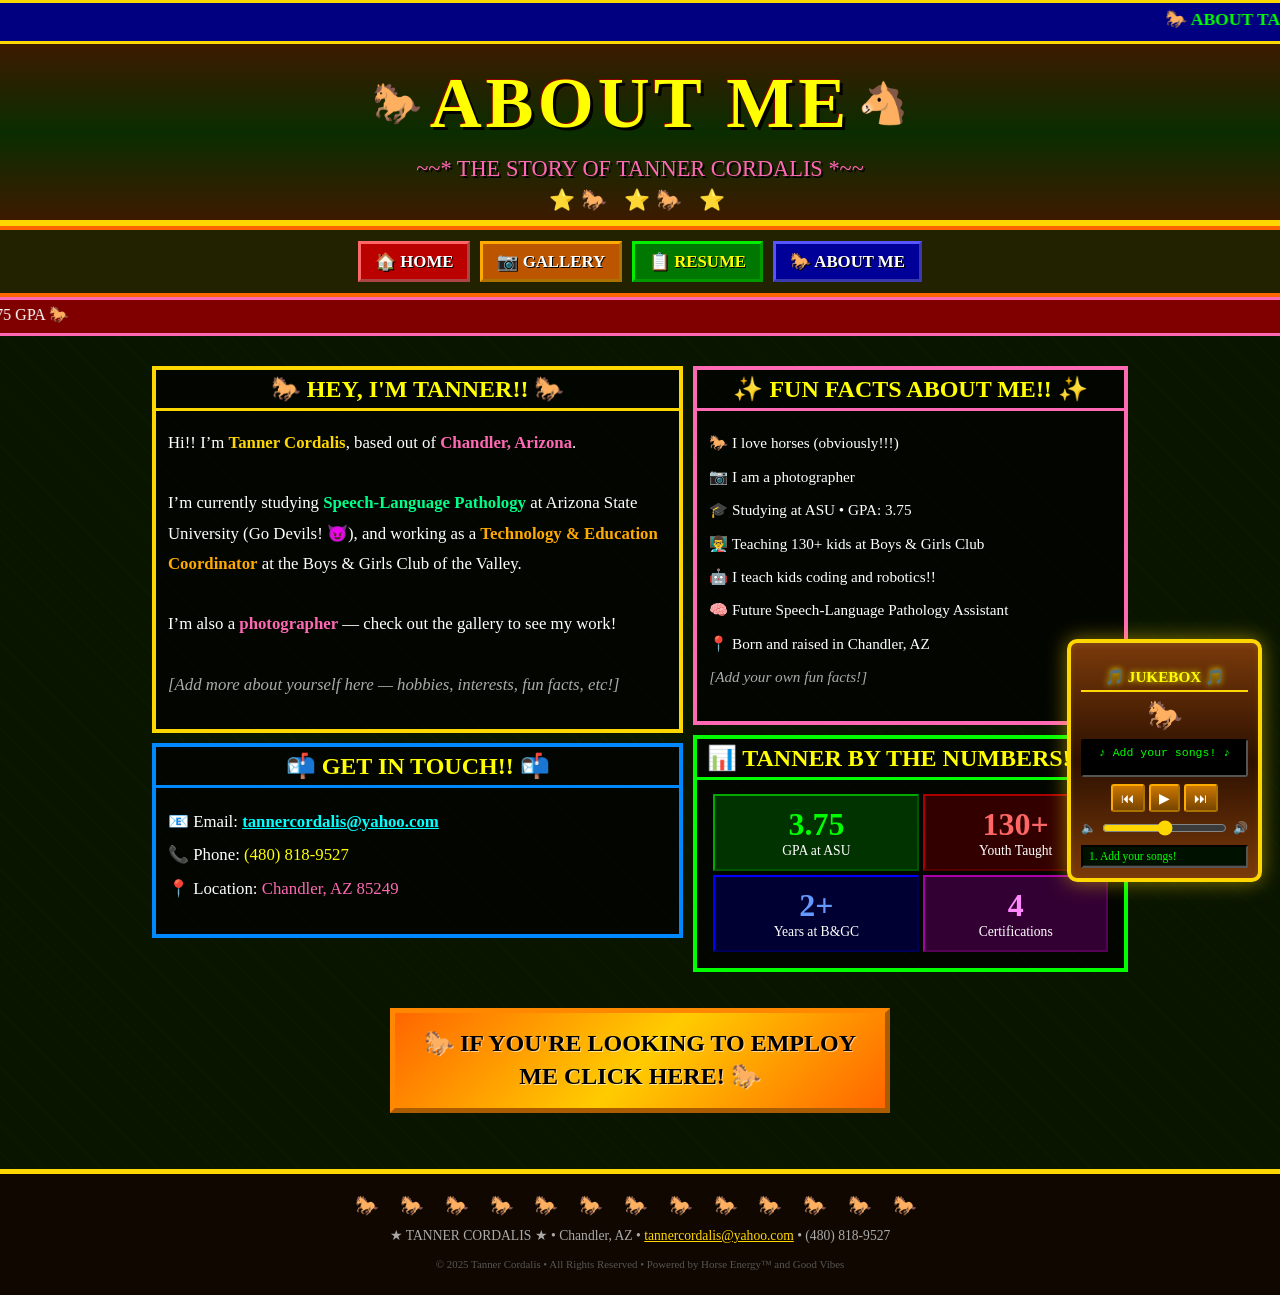
==== about.html @ 02595e69 "Initial commit — horse themed portfolio site" ====
<!DOCTYPE html>
<html lang="en">
<head>
  <meta charset="UTF-8">
  <meta name="viewport" content="width=device-width, initial-scale=1.0">
  <title>ABOUT ME — Tanner Cordalis</title>
  <link rel="stylesheet" href="style.css">
  <script src="jukebox.js" defer></script>
</head>
<body>

<!-- JUKEBOX -->
<div id="jukebox">
  <h3>🎵 JUKEBOX 🎵</h3>
  <span class="jukebox-horse">🐎</span>
  <div id="song-display"><span id="song-title-scroll">♪ Press play! ♪</span></div>
  <div class="jukebox-controls">
    <button class="jukebox-btn" onclick="prevSong()">⏮</button>
    <button class="jukebox-btn" id="play-pause-btn" onclick="togglePlay()">▶</button>
    <button class="jukebox-btn" onclick="nextSong()">⏭</button>
  </div>
  <div class="volume-row">
    <span>🔈</span>
    <input type="range" min="0" max="100" value="50" oninput="setVolume(this.value)">
    <span>🔊</span>
  </div>
  <div id="jukebox-playlist" class="jukebox-playlist"></div>
</div>

<!-- LIGHTBOX -->
<div id="lightbox-overlay" class="lightbox-overlay">
  <span class="lightbox-close" onclick="closeLightbox()">✕</span>
  <img id="lightbox-img" class="lightbox-img" src="" alt="">
  <p id="lightbox-caption" class="lightbox-caption"></p>
</div>

<div class="marquee-bar">
  <marquee scrollamount="5">
    🐎 ABOUT TANNER CORDALIS 🐎 &nbsp;&nbsp;&nbsp;
    PHOTOGRAPHER &bull; EDUCATOR &bull; FUTURE SLPA &bull; HORSE ENTHUSIAST &nbsp;&nbsp;&nbsp;
    🐎 CHANDLER, AZ &bull; ARIZONA STATE UNIVERSITY 🐎
  </marquee>
</div>

<header class="site-header">
  <div class="horse-row">
    <span class="spin" style="font-size:2.5em">🐎</span>
    <span class="site-title">ABOUT ME</span>
    <span class="spin" style="font-size:2.5em">🐴</span>
  </div>
  <div class="header-subtitle">~~* THE STORY OF TANNER CORDALIS *~~</div>
  <div class="star-row">
    <span class="spin-fast">⭐</span><span class="wiggle">🐎</span>
    <span class="spin-fast">⭐</span><span class="wiggle">🐎</span>
    <span class="spin-fast">⭐</span>
  </div>
</header>

<nav>
  <a href="index.html">🏠 HOME</a>
  <a href="gallery.html">📷 GALLERY</a>
  <a href="resume.html">📋 RESUME</a>
  <a href="about.html">🐎 ABOUT ME</a>
</nav>

<div class="marquee-bar-2">
  <marquee scrollamount="3" direction="right">
    🌟 GET TO KNOW TANNER!! 🌟 &nbsp;&nbsp;
    🐎 POWERED BY COFFEE, HORSE ENERGY, AND A 3.75 GPA 🐎
  </marquee>
</div>

<div class="page-wrapper">

  <table width="100%" cellspacing="10" cellpadding="0">
    <tr valign="top">

      <td width="55%">
        <!-- ABOUT ME -->
        <div class="retro-box retro-box-gold">
          <h2 style="border-color:#ffd700">🐎 HEY, I'M TANNER!! 🐎</h2>
          <!--
            EDIT YOUR BIO HERE!
            Write whatever you want people to know about you.
            This is YOUR corner of the internet — make it yours!!
          -->
          <p style="color:#fff; font-size:1.05em; line-height:1.8">
            Hi!! I&rsquo;m <strong style="color:#ffd700">Tanner Cordalis</strong>,
            based out of <strong style="color:#ff69b4">Chandler, Arizona</strong>.
            <br><br>
            I&rsquo;m currently studying
            <strong style="color:#00ff88">Speech-Language Pathology</strong>
            at Arizona State University (Go Devils! 😈), and working as a
            <strong style="color:#ffaa00">Technology &amp; Education Coordinator</strong>
            at the Boys &amp; Girls Club of the Valley.
            <br><br>
            I&rsquo;m also a <strong style="color:#ff69b4">photographer</strong>
            — check out the gallery to see my work!
            <br><br>
            <!--
              ADD MORE ABOUT YOURSELF HERE!
              Hobbies, interests, fun facts, anything you want!
            -->
            <span style="color:#aaaaaa; font-style:italic">
              [Add more about yourself here — hobbies, interests, fun facts, etc!]
            </span>
          </p>
        </div>

        <!-- CONTACT BOX -->
        <div class="retro-box retro-box-blue" style="margin-top:10px">
          <h2 style="border-color:#0088ff">📬 GET IN TOUCH!! 📬</h2>
          <p style="color:#fff; font-size:1.05em; line-height:2">
            📧 Email:
            <a href="mailto:tannercordalis@yahoo.com"
               style="color:#00ffff; font-weight:bold">
              tannercordalis@yahoo.com
            </a>
            <br>
            📞 Phone: <span style="color:#ffff00">(480) 818-9527</span>
            <br>
            📍 Location: <span style="color:#ff69b4">Chandler, AZ 85249</span>
          </p>
          <!--
            SOCIAL LINKS — add yours here!
            Example:
            <p style="color:#fff; margin-top:10px">
              📸 Instagram: <a href="https://instagram.com/YOURUSERNAME" style="color:#00ffff">@YOURUSERNAME</a>
            </p>
          -->
        </div>
      </td>

      <td width="45%">
        <!-- FUN FACTS -->
        <div class="retro-box retro-box-pink">
          <h2 style="border-color:#ff69b4">✨ FUN FACTS ABOUT ME!! ✨</h2>
          <!--
            EDIT THESE FUN FACTS — make them actually about you!
          -->
          <ul style="color:#fff; list-style:none; padding:0; font-size:0.95em; line-height:2.2">
            <li>🐎 I love horses (obviously!!!)</li>
            <li>📷 I am a photographer</li>
            <li>🎓 Studying at ASU &bull; GPA: 3.75</li>
            <li>👨‍🏫 Teaching 130+ kids at Boys &amp; Girls Club</li>
            <li>🤖 I teach kids coding and robotics!!</li>
            <li>🧠 Future Speech-Language Pathology Assistant</li>
            <li>📍 Born and raised in Chandler, AZ</li>
            <!-- ADD YOUR OWN FUN FACTS HERE! -->
            <li style="color:#aaa; font-style:italic">[Add your own fun facts!]</li>
          </ul>
        </div>

        <!-- QUICK STATS -->
        <div class="retro-box retro-box-green" style="margin-top:10px">
          <h2 style="border-color:#00ff00">📊 TANNER BY THE NUMBERS!! 📊</h2>
          <table width="100%" cellspacing="4">
            <tr>
              <td style="background:#003300; border:2px outset #00aa00; padding:10px; text-align:center; color:#fff">
                <div style="font-size:2em; color:#00ff00; font-weight:bold">3.75</div>
                <div style="font-size:0.85em">GPA at ASU</div>
              </td>
              <td style="background:#330000; border:2px outset #aa0000; padding:10px; text-align:center; color:#fff">
                <div style="font-size:2em; color:#ff6666; font-weight:bold">130+</div>
                <div style="font-size:0.85em">Youth Taught</div>
              </td>
            </tr>
            <tr>
              <td style="background:#000033; border:2px outset #0000aa; padding:10px; text-align:center; color:#fff; margin-top:4px">
                <div style="font-size:2em; color:#6699ff; font-weight:bold">2+</div>
                <div style="font-size:0.85em">Years at B&amp;GC</div>
              </td>
              <td style="background:#330033; border:2px outset #aa00aa; padding:10px; text-align:center; color:#fff">
                <div style="font-size:2em; color:#ff88ff; font-weight:bold">4</div>
                <div style="font-size:0.85em">Certifications</div>
              </td>
            </tr>
          </table>
        </div>

      </td>
    </tr>
  </table>

  <!-- HIRE ME AT BOTTOM -->
  <div style="text-align:center; margin:16px 0">
    <a href="resume.html" class="hire-me-btn" style="max-width:500px; margin:0 auto">
      🐎 IF YOU'RE LOOKING TO EMPLOY ME CLICK HERE! 🐎
    </a>
  </div>

</div><!-- end page-wrapper -->

<footer>
  <div class="gif-divider">🐎 🐎 🐎 🐎 🐎 🐎 🐎 🐎 🐎 🐎 🐎 🐎 🐎</div>
  <p style="margin-top:10px">
    <span class="rainbow">★ TANNER CORDALIS ★</span>
    &bull; Chandler, AZ &bull;
    <a href="mailto:tannercordalis@yahoo.com">tannercordalis@yahoo.com</a>
    &bull; (480) 818-9527
  </p>
  <p style="margin-top:5px; font-size:0.8em; color:#555">
    &copy; 2025 Tanner Cordalis &bull; All Rights Reserved &bull;
    Powered by Horse Energy&trade; and Good Vibes
  </p>
</footer>

</body>
</html>
---- style.css ----
/* ================================================================
   TANNER CORDALIS - WEBSITE STYLES
   Horse-powered 90s chaos aesthetic
   ================================================================ */

* { box-sizing: border-box; }

body {
  background-color: #0a1500;
  background-image: repeating-linear-gradient(
    45deg,
    rgba(0,80,0,0.05) 0px, rgba(0,80,0,0.05) 2px,
    transparent 2px, transparent 20px
  );
  font-family: 'Comic Sans MS', 'Chalkboard SE', cursive;
  color: #ffff00;
  margin: 0;
  padding: 0;
}

/* ===== ANIMATIONS ===== */
@keyframes spin {
  from { transform: rotate(0deg); }
  to   { transform: rotate(360deg); }
}
@keyframes blink {
  0%, 49% { visibility: visible; }
  50%, 100% { visibility: hidden; }
}
@keyframes rainbow {
  0%   { color: #ff0000; }
  16%  { color: #ff8800; }
  33%  { color: #ffff00; }
  50%  { color: #00ff88; }
  66%  { color: #00aaff; }
  83%  { color: #ff00ff; }
  100% { color: #ff0000; }
}
@keyframes wiggle {
  0%, 100% { transform: rotate(-8deg); }
  50%       { transform: rotate(8deg); }
}
@keyframes pulse {
  0%, 100% { transform: scale(1); box-shadow: 0 0 10px #ff6600; }
  50%       { transform: scale(1.04); box-shadow: 0 0 30px #ff6600; }
}
@keyframes glow-gold {
  0%, 100% { box-shadow: 0 0 8px #ffd700; }
  50%       { box-shadow: 0 0 25px #ffd700, 0 0 50px #ffd700; }
}

.spin       { display: inline-block; animation: spin 3s linear infinite; }
.spin-fast  { display: inline-block; animation: spin 1s linear infinite; }
.blink      { animation: blink 1s step-start infinite; }
.rainbow    { animation: rainbow 2s linear infinite; }
.wiggle     { display: inline-block; animation: wiggle 0.5s ease-in-out infinite; }
.pulse      { animation: pulse 1.5s ease-in-out infinite; }

/* ===== HEADER ===== */
.site-header {
  background: linear-gradient(180deg, #3d1a00, #0a2d00, #3d1a00);
  border-bottom: 6px solid #ffd700;
  text-align: center;
  padding: 12px 5px 8px;
}

.site-title {
  font-size: clamp(2em, 6vw, 4.5em);
  font-weight: bold;
  text-transform: uppercase;
  letter-spacing: 4px;
  animation: rainbow 2s linear infinite;
  text-shadow: 3px 3px 0 #000, -1px -1px 0 #8b0000;
  display: block;
  margin: 6px 0;
}

.horse-row {
  display: flex;
  align-items: center;
  justify-content: center;
  flex-wrap: wrap;
  gap: 8px;
}

.spinning-horse-img {
  width: 80px;
  height: 80px;
  animation: spin 3s linear infinite;
}

.header-subtitle {
  color: #ff69b4;
  font-size: clamp(1em, 2.5vw, 1.4em);
  text-shadow: 2px 2px 0 #000;
  animation: blink 2s step-start infinite;
  margin-top: 5px;
}

.star-row { margin-top: 6px; font-size: 1.3em; letter-spacing: 6px; }

/* ===== MARQUEE BARS ===== */
.marquee-bar {
  background: #000080;
  border-top: 3px solid #ffd700;
  border-bottom: 3px solid #ffd700;
  padding: 6px 0;
  font-size: 1.1em;
  font-weight: bold;
  color: #00ff00;
}
.marquee-bar-2 {
  background: #800000;
  border-top: 3px solid #ff69b4;
  border-bottom: 3px solid #ff69b4;
  padding: 5px 0;
  font-size: 1em;
  color: #ffffff;
}

/* ===== NAVIGATION ===== */
nav {
  background: #222200;
  border-top: 4px solid #ff6600;
  border-bottom: 4px solid #ff6600;
  text-align: center;
  padding: 8px 4px;
}
nav a {
  display: inline-block;
  margin: 3px;
  padding: 7px 14px;
  font-family: 'Comic Sans MS', cursive;
  font-size: 1.05em;
  font-weight: bold;
  text-decoration: none;
  border: 3px outset;
  cursor: pointer;
  text-shadow: 1px 1px 0 #000;
}
nav a:nth-child(1) { background: #bb0000; color: #fff; border-color: #ff6666; }
nav a:nth-child(2) { background: #bb5500; color: #fff; border-color: #ffaa00; }
nav a:nth-child(3) { background: #007700; color: #ffff00; border-color: #00ee00; }
nav a:nth-child(4) { background: #000099; color: #fff; border-color: #5555ff; }
nav a:nth-child(5) { background: #880088; color: #fff; border-color: #ff00ff; }
nav a:hover { border-style: inset; filter: brightness(1.3); }

/* ===== PAGE WRAPPER ===== */
.page-wrapper {
  max-width: 1020px;
  margin: 0 auto;
  padding: 10px 12px 20px;
}

/* ===== RETRO BOXES ===== */
.retro-box {
  border: 4px solid;
  padding: 12px;
  margin: 10px 0;
  background: rgba(0,0,0,0.72);
}
.retro-box h2 {
  font-size: 1.5em;
  text-align: center;
  padding: 5px;
  margin: -12px -12px 10px;
  border-bottom: 3px solid;
  animation: rainbow 3s linear infinite;
}
.retro-box-gold  { border-color: #ffd700; }
.retro-box-red   { border-color: #ff0000; }
.retro-box-green { border-color: #00ff00; }
.retro-box-pink  { border-color: #ff69b4; }
.retro-box-blue  { border-color: #0088ff; }

/* ===== CONSTRUCTION BAR ===== */
.construction-bar {
  background: repeating-linear-gradient(
    45deg, #000 0px, #000 10px, #ffd700 10px, #ffd700 20px
  );
  color: #ff0000;
  font-size: 1.4em;
  font-weight: bold;
  text-align: center;
  padding: 8px;
  border: 3px solid #ffd700;
  text-shadow: 1px 1px 0 #000;
  animation: blink 1.5s step-start infinite;
}

/* ===== HIRE ME BUTTON ===== */
.hire-me-btn {
  display: block;
  background: linear-gradient(135deg, #ff6600, #ffcc00, #ff6600);
  color: #000;
  font-family: 'Comic Sans MS', cursive;
  font-size: 1.5em;
  font-weight: bold;
  text-decoration: none;
  text-align: center;
  padding: 14px 20px;
  border: 5px outset #ff8800;
  margin: 8px auto;
  animation: pulse 1.2s ease-in-out infinite;
  text-shadow: 1px 1px 0 rgba(255,255,255,0.6);
  cursor: pointer;
  line-height: 1.4;
}
.hire-me-btn:hover { border-style: inset; filter: brightness(1.2); animation: none; }

/* ===== VISITOR COUNTER ===== */
.visitor-counter {
  text-align: center;
  background: #000;
  border: 3px solid #00ff00;
  padding: 10px;
  margin: 8px auto;
  box-shadow: 0 0 10px #00ff00;
}
.visitor-counter .count-num {
  font-family: 'Courier New', monospace;
  font-size: 2.2em;
  color: #00ff00;
  font-weight: bold;
}

/* ===== DIVIDER ROW ===== */
.gif-divider {
  text-align: center;
  margin: 6px 0;
  font-size: 1.4em;
  letter-spacing: 8px;
}

/* ===== PHOTO GALLERY ===== */
.gallery-grid {
  display: grid;
  grid-template-columns: repeat(auto-fill, minmax(230px, 1fr));
  gap: 14px;
  padding: 8px 0;
}
.photo-card {
  background: #120800;
  border: 4px solid #8b4513;
  padding: 8px;
  text-align: center;
  transition: transform 0.2s, border-color 0.2s;
}
.photo-card:hover {
  transform: scale(1.03);
  border-color: #ffd700;
  box-shadow: 0 0 15px #ffd700;
}
.photo-card img {
  width: 100%;
  height: 210px;
  object-fit: cover;
  border: 2px solid #ffd700;
  display: block;
  cursor: pointer;
  background: #222;
}
.photo-card .photo-title { color: #ff69b4; font-size: 1.05em; font-weight: bold; margin-top: 6px; }
.photo-card .caption     { color: #ffff88; font-size: 0.88em; margin-top: 4px; font-style: italic; }

/* ===== LIGHTBOX ===== */
.lightbox-overlay {
  display: none;
  position: fixed;
  inset: 0;
  background: rgba(0,0,0,0.96);
  z-index: 9999;
  justify-content: center;
  align-items: center;
  flex-direction: column;
}
.lightbox-overlay.active { display: flex; }
.lightbox-img {
  max-width: 90vw;
  max-height: 78vh;
  object-fit: contain;
  border: 5px solid #ffd700;
  box-shadow: 0 0 40px #ffd700;
}
.lightbox-caption {
  color: #ffff00;
  font-size: 1.2em;
  text-align: center;
  margin-top: 14px;
  max-width: 700px;
  padding: 0 20px;
}
.lightbox-close {
  position: absolute;
  top: 15px;
  right: 25px;
  font-size: 3em;
  color: #ff0000;
  cursor: pointer;
  font-weight: bold;
  line-height: 1;
  text-shadow: 0 0 10px #ff0000;
}

/* ===== RESUME ===== */
.resume-section {
  background: rgba(0,0,25,0.85);
  border: 3px solid #ffd700;
  padding: 18px;
  margin: 10px 0;
  color: #fff;
}
.resume-section h2 {
  color: #ffd700;
  border-bottom: 2px solid #ffd700;
  padding-bottom: 6px;
  margin-bottom: 12px;
  font-size: 1.4em;
}
.resume-section h3 {
  color: #ff69b4;
  font-size: 1.15em;
  margin-top: 14px;
  margin-bottom: 2px;
}
.resume-section .job-meta {
  color: #aaa;
  font-size: 0.9em;
  font-style: italic;
  margin-bottom: 6px;
}
.resume-section ul { padding-left: 22px; }
.resume-section ul li { margin-bottom: 6px; color: #ddd; line-height: 1.5; }
.cert-badge {
  display: inline-block;
  padding: 3px 10px;
  border: 2px outset;
  margin: 3px;
  font-size: 0.95em;
}

/* ===== JUKEBOX (fixed) ===== */
#jukebox {
  position: fixed;
  bottom: 18px;
  right: 18px;
  width: 195px;
  background: linear-gradient(180deg, #7a3a0a, #2d1000, #7a3a0a);
  border: 4px solid #ffd700;
  border-radius: 10px;
  padding: 10px;
  box-shadow: 0 0 20px rgba(255,215,0,0.5), inset 0 2px 6px rgba(255,255,255,0.08);
  z-index: 1000;
  font-family: 'Comic Sans MS', cursive;
  color: #ffd700;
  text-align: center;
  animation: glow-gold 3s ease-in-out infinite;
}
#jukebox h3 {
  font-size: 0.95em;
  color: #ffff00;
  text-shadow: 0 0 6px #ffff00;
  margin-bottom: 6px;
  border-bottom: 2px solid #ffd700;
  padding-bottom: 4px;
}
.jukebox-horse { font-size: 1.8em; animation: spin 4s linear infinite; display: block; }
#song-display {
  background: #000;
  color: #00ff00;
  font-family: 'Courier New', monospace;
  font-size: 0.72em;
  padding: 5px;
  border: 2px inset #555;
  border-radius: 3px;
  margin: 7px 0;
  min-height: 38px;
  overflow: hidden;
}
#song-title-scroll { display: block; }
.jukebox-controls { display: flex; justify-content: center; gap: 4px; margin: 6px 0; }
.jukebox-btn {
  background: linear-gradient(180deg, #cc7700, #774400);
  color: #fff;
  border: 2px outset #ffaa00;
  padding: 4px 8px;
  font-size: 0.85em;
  cursor: pointer;
  border-radius: 3px;
}
.jukebox-btn:hover { border-style: inset; filter: brightness(1.2); }
.jukebox-btn:active { border-style: inset; }
.volume-row {
  display: flex;
  align-items: center;
  gap: 4px;
  font-size: 0.75em;
  margin-top: 4px;
}
.volume-row input[type="range"] { width: 100%; accent-color: #ffd700; }
.jukebox-playlist {
  max-height: 95px;
  overflow-y: auto;
  text-align: left;
  margin-top: 7px;
  border: 2px inset #555;
  background: #000;
  scrollbar-width: thin;
}
.jukebox-playlist-item {
  padding: 3px 6px;
  font-size: 0.72em;
  color: #999;
  cursor: pointer;
  border-bottom: 1px solid #222;
  white-space: nowrap;
  overflow: hidden;
  text-overflow: ellipsis;
}
.jukebox-playlist-item:hover { background: #1a1a00; color: #ffd700; }
.jukebox-playlist-item.active { color: #00ff00; background: #001100; }

/* ===== FOOTER ===== */
footer {
  background: #100800;
  border-top: 5px solid #ffd700;
  text-align: center;
  padding: 14px;
  color: #aaa;
  font-size: 0.85em;
  margin-top: 20px;
}
footer a { color: #ffd700; }

/* ===== RESPONSIVE ===== */
@media (max-width: 620px) {
  .site-title { font-size: 2em; letter-spacing: 2px; }
  #jukebox { width: 155px; bottom: 10px; right: 10px; font-size: 0.9em; }
  .gallery-grid { grid-template-columns: repeat(auto-fill, minmax(150px, 1fr)); }
  .spinning-horse-img { width: 55px; height: 55px; }
}
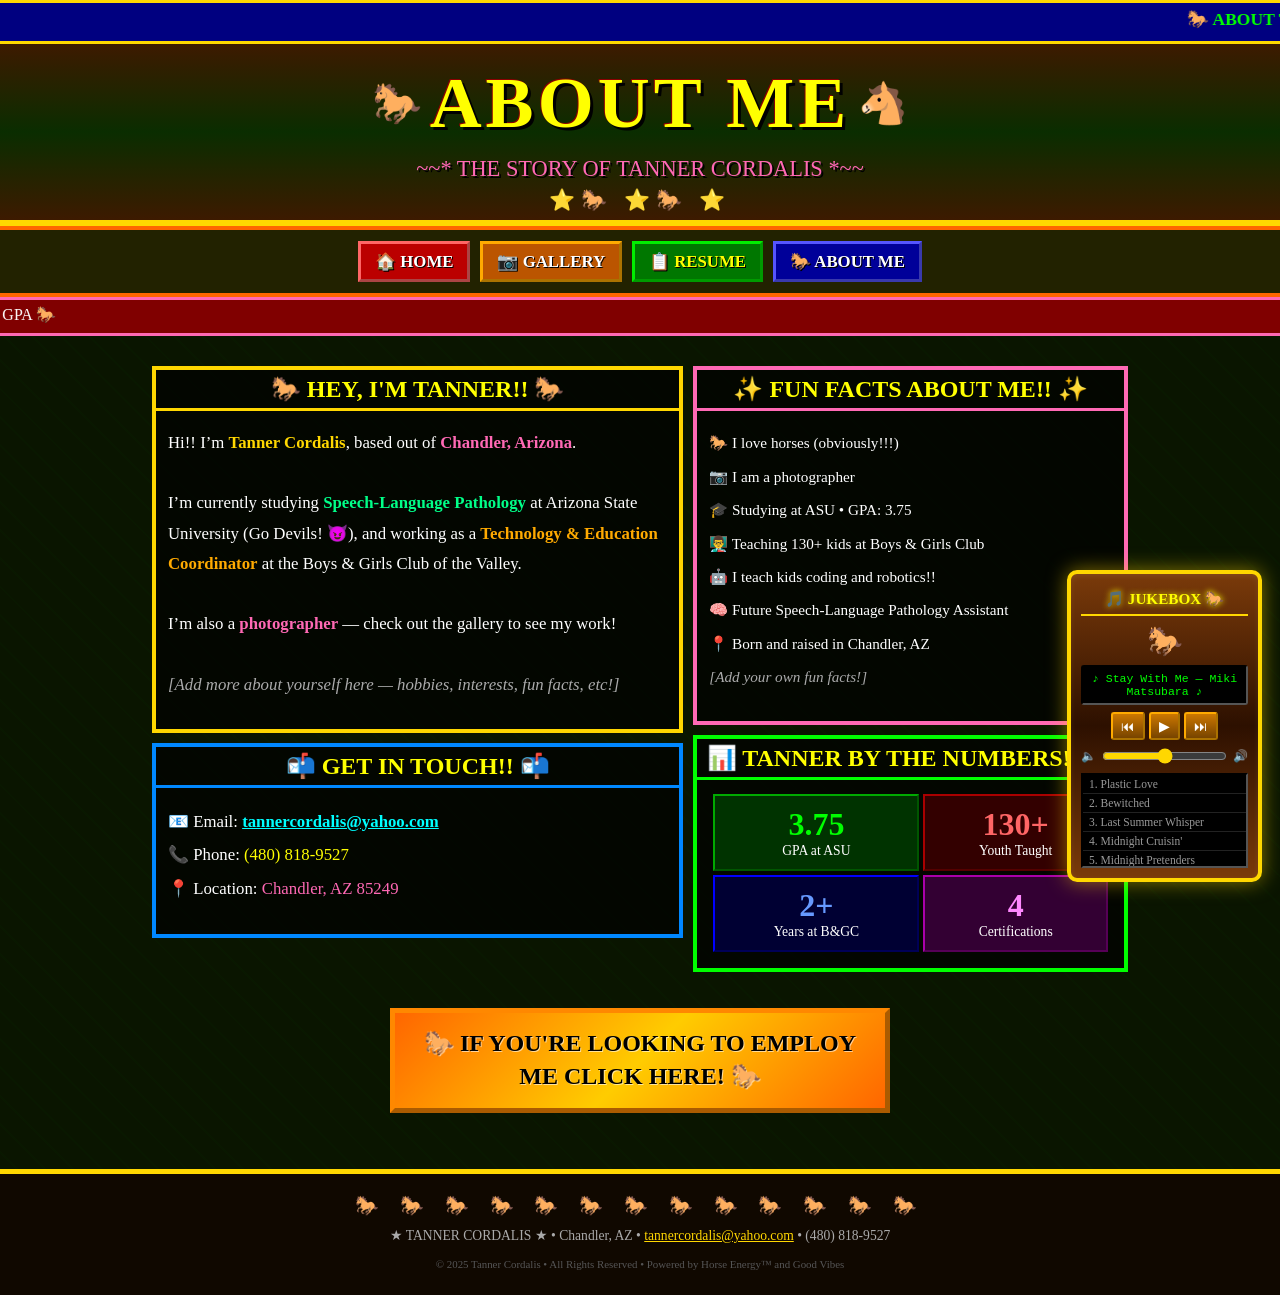
==== commit 561b7fcc: "Collapsible jukebox" ====
--- a/about.html
+++ b/about.html
@@ -11,20 +11,22 @@
 
 <!-- JUKEBOX -->
 <div id="jukebox">
-  <h3>🎵 JUKEBOX 🎵</h3>
-  <span class="jukebox-horse">🐎</span>
-  <div id="song-display"><span id="song-title-scroll">♪ Press play! ♪</span></div>
-  <div class="jukebox-controls">
-    <button class="jukebox-btn" onclick="prevSong()">⏮</button>
-    <button class="jukebox-btn" id="play-pause-btn" onclick="togglePlay()">▶</button>
-    <button class="jukebox-btn" onclick="nextSong()">⏭</button>
-  </div>
-  <div class="volume-row">
-    <span>🔈</span>
-    <input type="range" min="0" max="100" value="50" oninput="setVolume(this.value)">
-    <span>🔊</span>
-  </div>
-  <div id="jukebox-playlist" class="jukebox-playlist"></div>
+  <div id="jukebox-toggle" onclick="toggleJukebox()">🎵 JUKEBOX 🐎</div>
+  <div id="jukebox-body">
+    <span class="jukebox-horse">🐎</span>
+    <div id="song-display"><span id="song-title-scroll">♪ Press play! ♪</span></div>
+    <div class="jukebox-controls">
+      <button class="jukebox-btn" onclick="prevSong()">⏮</button>
+      <button class="jukebox-btn" id="play-pause-btn" onclick="togglePlay()">▶</button>
+      <button class="jukebox-btn" onclick="nextSong()">⏭</button>
+    </div>
+    <div class="volume-row">
+      <span>🔈</span>
+      <input type="range" min="0" max="100" value="50" oninput="setVolume(this.value)">
+      <span>🔊</span>
+    </div>
+    <div id="jukebox-playlist" class="jukebox-playlist"></div>
+  </div>
 </div>
 
 <!-- LIGHTBOX -->
--- a/style.css
+++ b/style.css
@@ -356,14 +356,22 @@
   text-align: center;
   animation: glow-gold 3s ease-in-out infinite;
 }
-#jukebox h3 {
+#jukebox-toggle {
   font-size: 0.95em;
+  font-weight: bold;
   color: #ffff00;
   text-shadow: 0 0 6px #ffff00;
-  margin-bottom: 6px;
+  padding: 6px 4px;
+  cursor: pointer;
+  text-align: center;
   border-bottom: 2px solid #ffd700;
-  padding-bottom: 4px;
-}
+  user-select: none;
+}
+#jukebox-toggle:hover { filter: brightness(1.3); }
+#jukebox-body { padding-top: 8px; }
+#jukebox.collapsed #jukebox-body { display: none; }
+#jukebox.collapsed { width: auto; min-width: 120px; }
+#jukebox.collapsed #jukebox-toggle { border-bottom: none; }
 .jukebox-horse { font-size: 1.8em; animation: spin 4s linear infinite; display: block; }
 #song-display {
   background: #000;
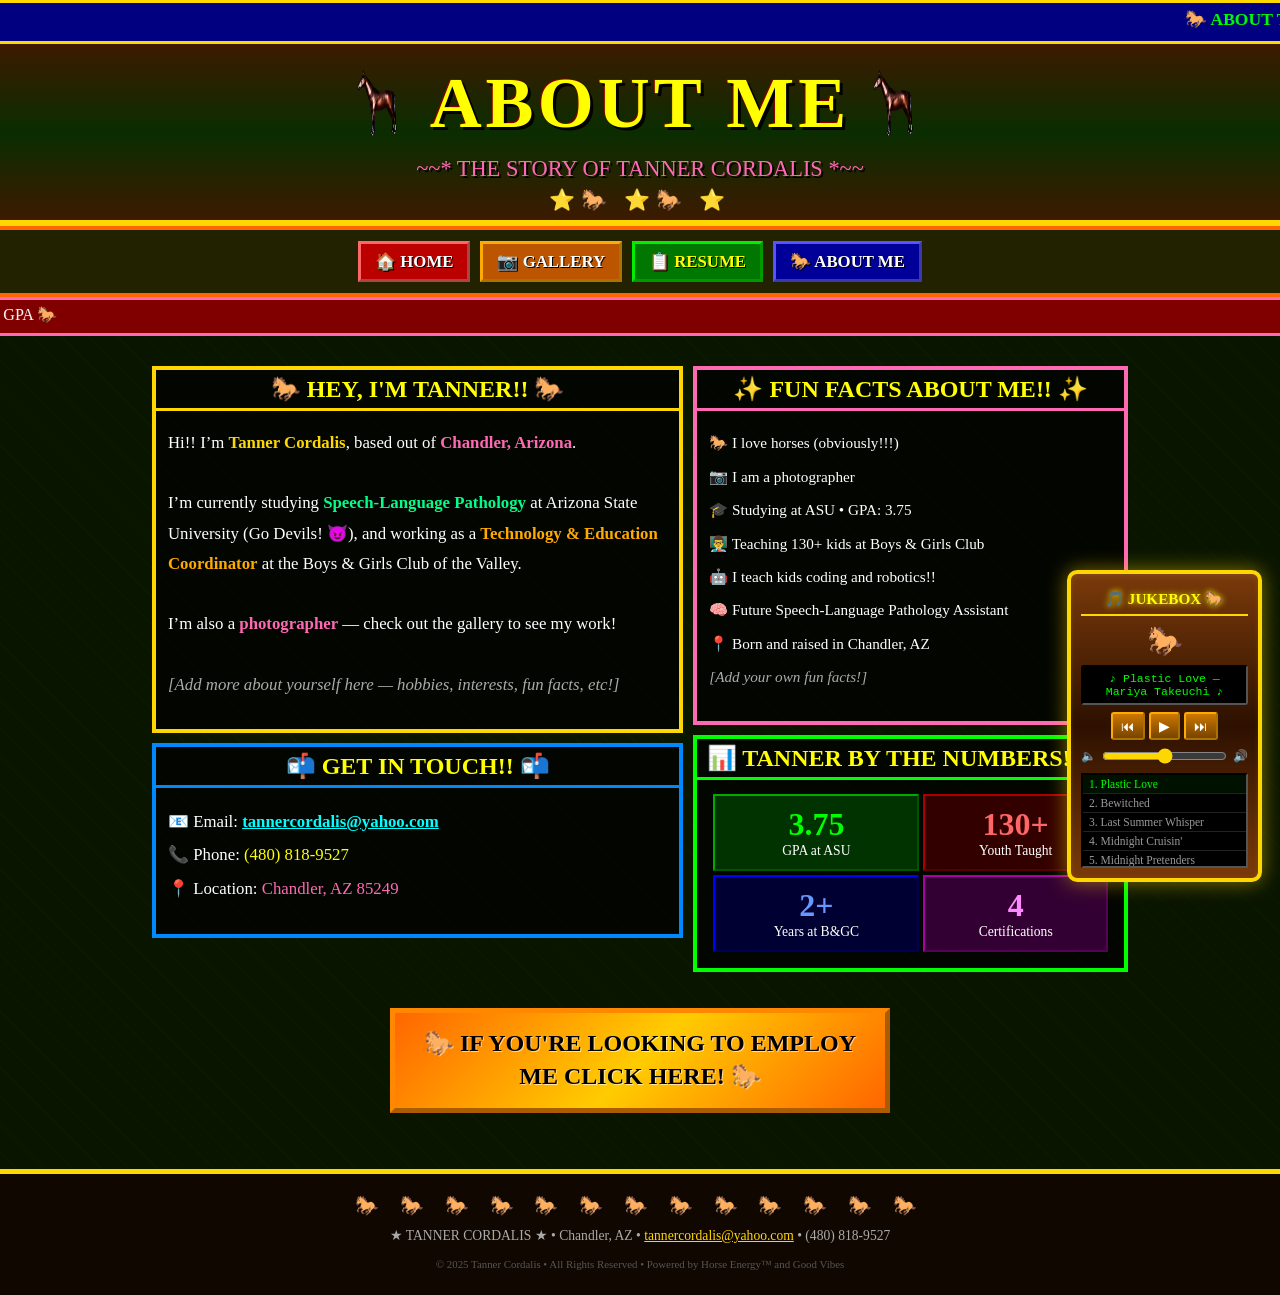
==== commit cea7d853: "Replace emoji horses with spinning horse GIF" ====
--- a/about.html
+++ b/about.html
@@ -46,9 +46,9 @@
 
 <header class="site-header">
   <div class="horse-row">
-    <span class="spin" style="font-size:2.5em">🐎</span>
+    <img src="gifs/horse-spin.gif" class="spinning-horse-img" alt="horse">
     <span class="site-title">ABOUT ME</span>
-    <span class="spin" style="font-size:2.5em">🐴</span>
+    <img src="gifs/horse-spin.gif" class="spinning-horse-img" alt="horse">
   </div>
   <div class="header-subtitle">~~* THE STORY OF TANNER CORDALIS *~~</div>
   <div class="star-row">
--- a/style.css
+++ b/style.css
@@ -86,7 +86,6 @@
 .spinning-horse-img {
   width: 80px;
   height: 80px;
-  animation: spin 3s linear infinite;
 }
 
 .header-subtitle {
